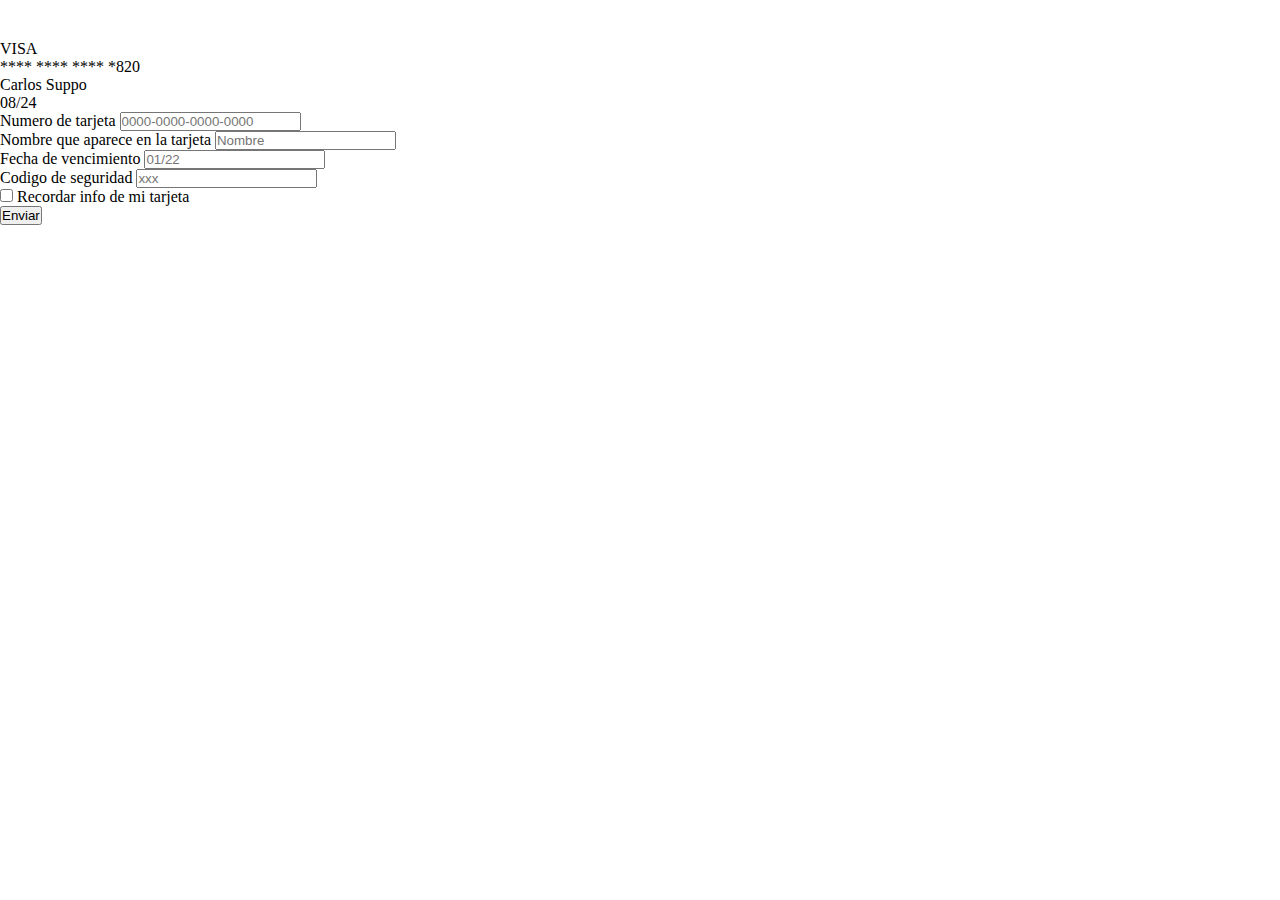
==== 4-formularioPago/index.html @ f56f17f8 "proyectos realizados 100% Bootstrap" ====
<!doctype html>
<html lang="en">

<head>
    <meta charset="utf-8">
    <meta name="viewport" content="width=device-width, initial-scale=1">
    <title>Formulario de pago</title>
    <link rel="stylesheet" href="css/styles.css">
    <link href="https://cdn.jsdelivr.net/npm/bootstrap@5.2.1/dist/css/bootstrap.min.css" rel="stylesheet" integrity="sha384-iYQeCzEYFbKjA/T2uDLTpkwGzCiq6soy8tYaI1GyVh/UjpbCx/TYkiZhlZB6+fzT" crossorigin="anonymous">
</head>

<body>
    <div class="card-form container container-md border rounded">
        <div class="card position-relative mx-auto bg-dark text-white p-3 fs-6">
            <div class="fw-bold fs-4">VISA</div>
            <div class="py3 fs-4">**** **** **** *820</div>
            <div>
                <div>Carlos Suppo</div>
                <div>08/24</div>
            </div>
        </div>

        <form action="" class="p-3">
            <div class="mb-3">
                <label for="" class="form-label">Numero de tarjeta</label>
                <input type="email" name="" id="" placeholder="0000-0000-0000-0000" class="form-control" maxlength="19">
            </div>

            <div class="mb-3">
                <label for="" class="form-label">Nombre que aparece en la tarjeta</label>
                <input type="text" name="" id="" placeholder="Nombre" class="form-control">
            </div>

            <div class="mb-3">
                <div class="row">
                    <div class="col">
                        <label for="" class="form-label">Fecha de vencimiento</label>
                        <input type="text" name="" id="" placeholder="01/22" class="form-control" maxlength="5">
                    </div>

                    <div class="col">
                        <label for="" class="form-label">Codigo de seguridad</label>
                        <input type="password" name="" id="" placeholder="xxx" class="form-control" maxlength="3">
                    </div>
                </div>
            </div>

            <div class="mb-3">
                <input type="checkbox" name="" id="" class="form-check-input">
                <label for="" class="form-checkbox">Recordar info de mi tarjeta</label>
            </div>

            <div class="mb-3 d-grid">
                <input type="submit" name="" id="" class="btn btn-primary btn-lg" value="Enviar">
            </div>

        </form>
    </div>
    <script src="https://cdn.jsdelivr.net/npm/bootstrap@5.2.1/dist/js/bootstrap.bundle.min.js" integrity="sha384-u1OknCvxWvY5kfmNBILK2hRnQC3Pr17a+RTT6rIHI7NnikvbZlHgTPOOmMi466C8" crossorigin="anonymous"></script>
</body>

</html>
---- 4-formularioPago/css/styles.css ----
* {
    margin: 0;
    padding: 0;
    box-sizing: border-box;
}

.card-form {
    margin-top: 100px;
}

.card {
    width: 80%;
    margin-top: -60px;
}

@media (min-width: 768px) {
    .container {
        max-width: 500px;
    }
}
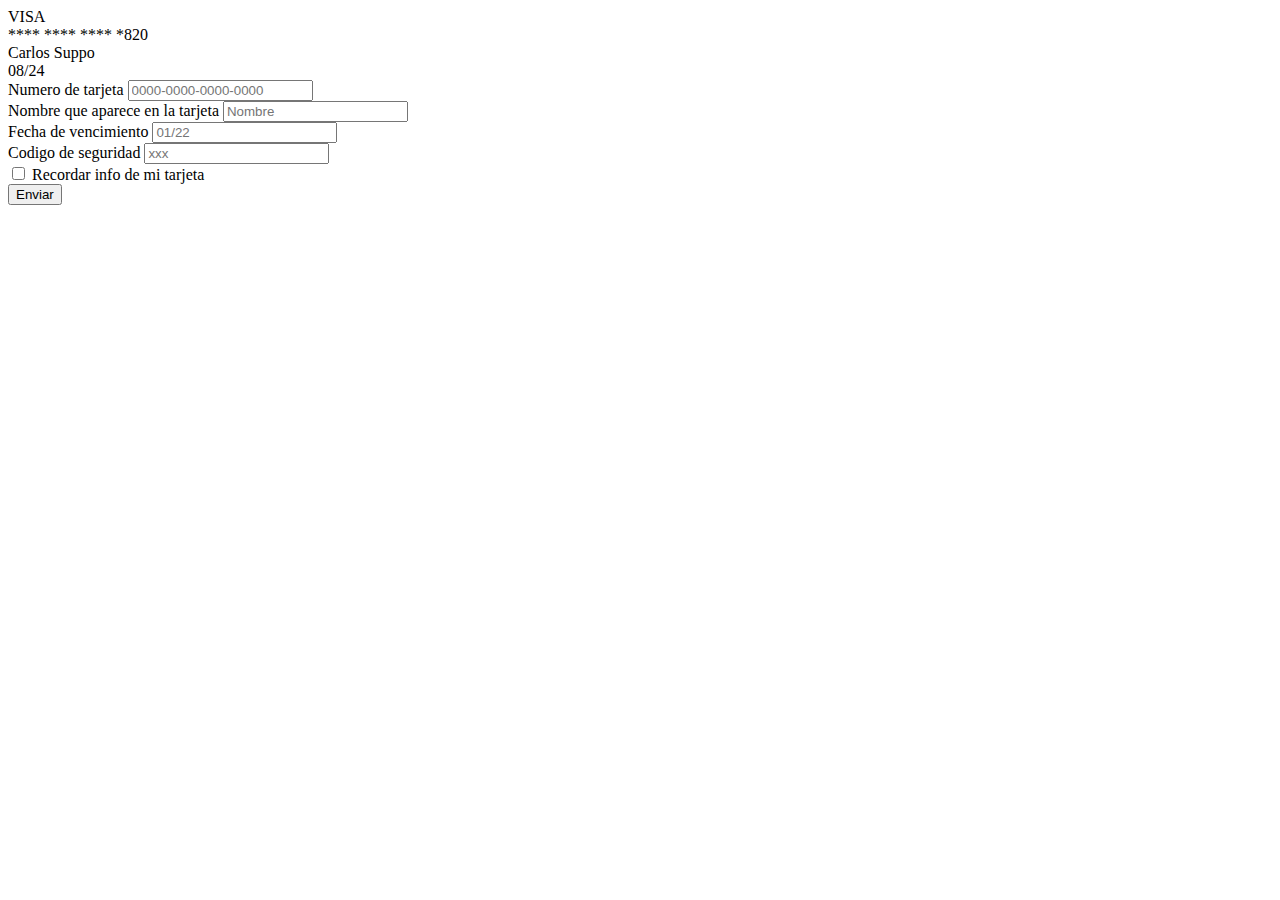
==== commit 4ed73f5e: "Subidos a GitHub" ====
--- a/4-formularioPago/index.html
+++ b/4-formularioPago/index.html
@@ -5,7 +5,7 @@
     <meta charset="utf-8">
     <meta name="viewport" content="width=device-width, initial-scale=1">
     <title>Formulario de pago</title>
-    <link rel="stylesheet" href="css/styles.css">
+    <link rel="stylesheet" href="css/styles.cssgit">
     <link href="https://cdn.jsdelivr.net/npm/bootstrap@5.2.1/dist/css/bootstrap.min.css" rel="stylesheet" integrity="sha384-iYQeCzEYFbKjA/T2uDLTpkwGzCiq6soy8tYaI1GyVh/UjpbCx/TYkiZhlZB6+fzT" crossorigin="anonymous">
 </head>
 
